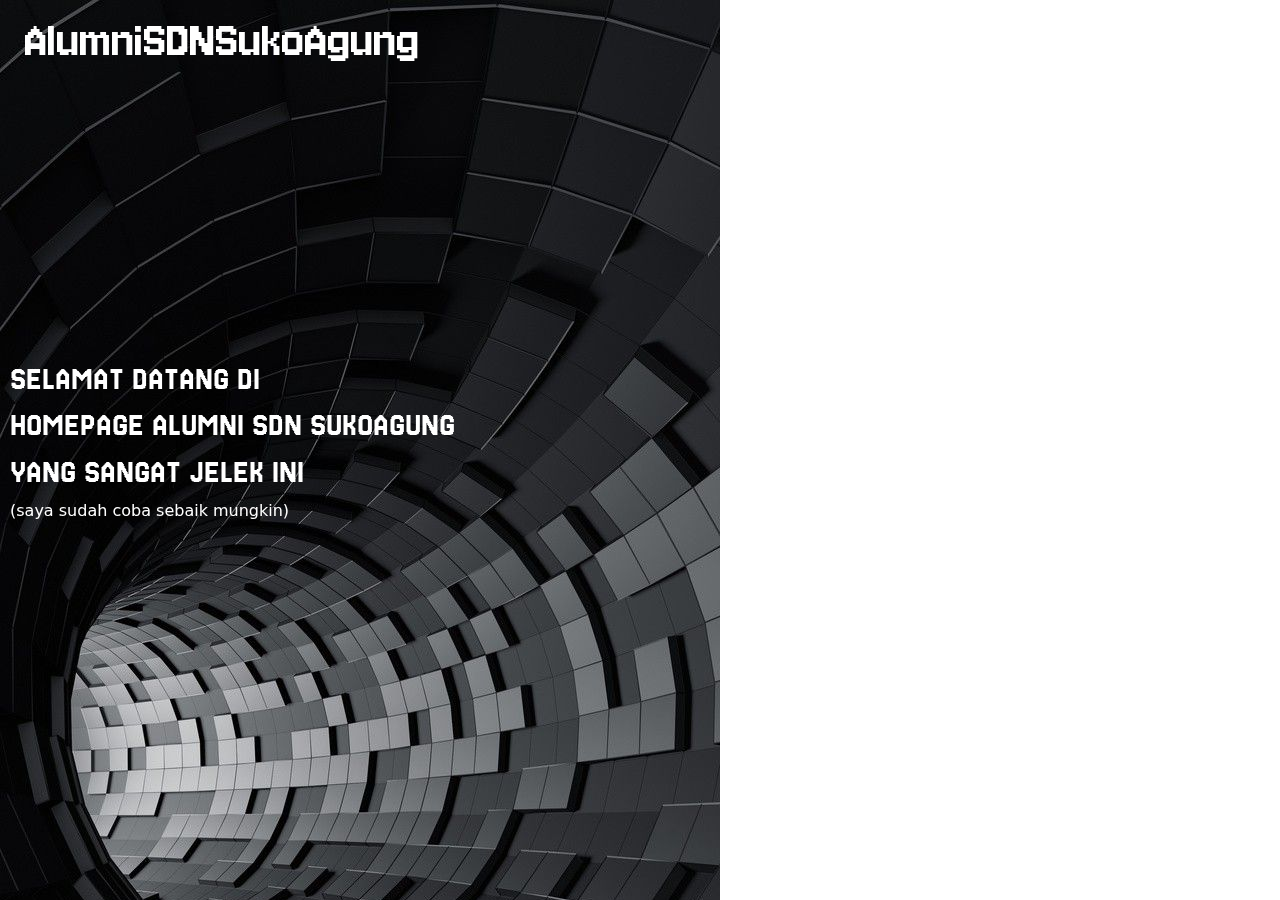
==== beranda.html @ 247068ed "Add files via upload" ====
<!DOCTYPE html>

<html>
    <head>
        <meta http-equiv="content-type" content="text/html; charset=utf-8" />
        <title>Home</title>
      <link href="https://cdn.jsdelivr.net/npm/bootstrap@5.3.3/dist/css/bootstrap.min.css" rel="stylesheet" integrity="sha384-QWTKZyjpPEjISv5WaRU9OFeRpok6YctnYmDr5pNlyT2bRjXh0JMhjY6hW+ALEwIH" crossorigin="anonymous">
      <link rel="preconnect" href="https://fonts.googleapis.com">
      <link rel="preconnect" href="https://fonts.gstatic.com" crossorigin>
      <link href="https://fonts.googleapis.com/css2?family=Jersey+10&family=Jersey+25&display=swap" rel="stylesheet">
      <link rel="stylesheet" href="beranda.css"/>
    </head>
    <body>
      
      <!--side menu-->
      <div class="side-menu" id="sideMenu">
        <div id="closeBtn">
          <svg xmlns="http://www.w3.org/2000/svg" viewBox="0 0 384 512"><!--!Font Awesome Free 6.5.2 by @fontawesome - https://fontawesome.com License - https://fontawesome.com/license/free Copyright 2024 Fonticons, Inc.--><path d="M342.6 150.6c12.5-12.5 12.5-32.8 0-45.3s-32.8-12.5-45.3 0L192 210.7 86.6 105.4c-12.5-12.5-32.8-12.5-45.3 0s-12.5 32.8 0 45.3L146.7 256 41.4 361.4c-12.5 12.5-12.5 32.8 0 45.3s32.8 12.5 45.3 0L192 301.3 297.4 406.6c12.5 12.5 32.8 12.5 45.3 0s12.5-32.8 0-45.3L237.3 256 342.6 150.6z"/></svg>
        </div>
        <div class="dftr-mnu">
              <ul class="navbar-nav">
                <li class="nav-item">
                  <a class="nav-link active" aria-current="page" href="#">Home</a>
                </li>
                <li class="nav-item">
                  <a class="nav-link" href="index.html">Students Profile</a>
                </li>
                <li class="nav-item">
                  <a class="nav-link" href="photo.html">Gallery Photos</a>
                </li>
                <li class="nav-item">
                  <a class="nav-link" href="catatan.html">Catatan</a>
                </li>
              </ul>             
        </div>
      </div>
      <!--side menu end-->
        
        <!--navbar-->
      <div class="nav">
        <a class="navbar-brand ab" href="#">AlumniSDNSukoAgung</a>
        <button class="navbar-toggler btns" type="button" onclick="openMenus()">
          <span>&#9776;</span>
        </button>
      </div>
        <!--navbar end-->
        
      <section class="smbtn">
        <img src="nn.jpeg"/>
        <div>
          <h2>SELAMAT DATANG DI</h2>
          <h2> HOMEPAGE ALUMNI SDN SUKOAGUNG</h2>
          <H2>YANG SANGAT JELEK INI</H2>
          <span>(saya sudah coba sebaik mungkin)</span>
        </div>        
      </section>
      
      
      <script src="script.js"></script>
      <script src="https://cdn.jsdelivr.net/npm/bootstrap@5.3.3/dist/js/bootstrap.bundle.min.js" integrity="sha384-YvpcrYf0tY3lHB60NNkmXc5s9fDVZLESaAA55NDzOxhy9GkcIdslK1eN7N6jIeHz" crossorigin="anonymous"></script>
    </body>
</html>
---- beranda.css ----
@import url('https://fonts.googleapis.com/css2?family=Jersey+10&display=swap');

body{
  color: white;
}

/*navbar*/
svg{
  width: 90px;
}

#closeBtn{
  float: right;
}

.dftr-mnu{
  margin-top: 100px;
  color: black;
}

.side-menu a{
  font-family: "Jersey 25", sans-serif;
  font-weight: 400;
  font-style: normal;
  margin-top: 20px;
  margin-left: 5px;
}

.side-menu{
  transition: width 0.6s ease;
  overflow-y: hidden;
  padding-left: 20px;
  right: 0;
  left: 0;
  z-index: 999;
  height: 100%;
  position: fixed;
  font-size: 3em;
  background-color: #DDDDDD;
}

.nav{
  color: white;
  justify-content: space-between;
}

.btns{
  font-size: 3.8em;
  margin-right: 50px;
}

.ab{
  margin-left: 25px;
  font-size: 3.4em;
  font-family: "Jersey 10", sans-serif;
  font-weight: 400;
  font-style: normal;
}
/*navbar end*/


section > div{
  z-index: -97;
  position: absolute;
  top: 40%;
  left: 10px;
  height: 400px;
}

section h2{
  font-family: "Jersey 25", sans-serif;
  font-weight: 400;
  font-style: normal;
}

section > img{
  z-index: -999;
  position: fixed;
  top: 0;
  max-width: 100%;
}


/* Aturan CSS untuk tablet */
@media (min-width: 769px) and (max-width: 1200px) {
  section > img{
    z-index: -999;
    position: fixed;
    top: 0;
    width: 100%;
  }
  .smbtn {
    padding-top: 150px; /* Menyesuaikan jarak dari atas pada tablet */
  }

  section > div {
    top: 30%; /* Menyesuaikan posisi vertikal div pada tablet */
  }

  section h2 {
    font-size: 4em; /* Meningkatkan ukuran font pada tablet */
  }
}
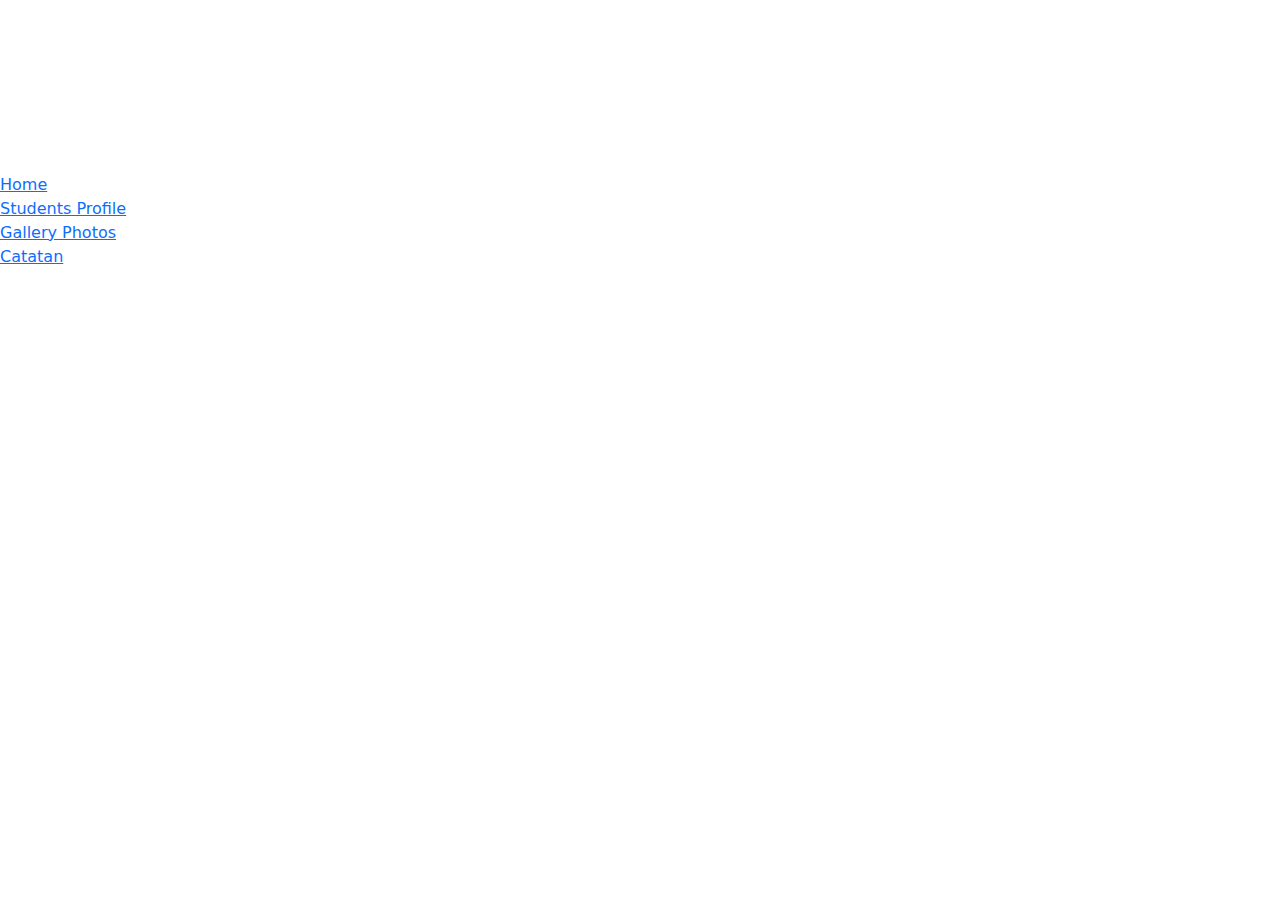
==== commit 6d276cc1: "Update beranda.html" ====
--- a/beranda.html
+++ b/beranda.html
@@ -1,62 +1,72 @@
 <!DOCTYPE html>
 
 <html>
-    <head>
-        <meta http-equiv="content-type" content="text/html; charset=utf-8" />
-        <title>Home</title>
-      <link href="https://cdn.jsdelivr.net/npm/bootstrap@5.3.3/dist/css/bootstrap.min.css" rel="stylesheet" integrity="sha384-QWTKZyjpPEjISv5WaRU9OFeRpok6YctnYmDr5pNlyT2bRjXh0JMhjY6hW+ALEwIH" crossorigin="anonymous">
-      <link rel="preconnect" href="https://fonts.googleapis.com">
-      <link rel="preconnect" href="https://fonts.gstatic.com" crossorigin>
-      <link href="https://fonts.googleapis.com/css2?family=Jersey+10&family=Jersey+25&display=swap" rel="stylesheet">
-      <link rel="stylesheet" href="beranda.css"/>
-    </head>
-    <body>
-      
+  <head>
+    <meta http-equiv="content-type" content="text/html; charset=utf-8" />
+    <title>Home</title>
+    <link href="https://cdn.jsdelivr.net/npm/bootstrap@5.3.3/dist/css/bootstrap.min.css" rel="stylesheet" integrity="sha384-QWTKZyjpPEjISv5WaRU9OFeRpok6YctnYmDr5pNlyT2bRjXh0JMhjY6hW+ALEwIH" crossorigin="anonymous">
+    <link rel="preconnect" href="https://fonts.googleapis.com">
+    <link rel="preconnect" href="https://fonts.gstatic.com" crossorigin>
+    <link href="https://fonts.googleapis.com/css2?family=Jersey+10&family=Jersey+25&display=swap" rel="stylesheet">
+    <link rel="stylesheet" href="beranda.css"/>
+  </head>
+  <body>
+    <div class="mother">
       <!--side menu-->
       <div class="side-menu" id="sideMenu">
         <div id="closeBtn">
-          <svg xmlns="http://www.w3.org/2000/svg" viewBox="0 0 384 512"><!--!Font Awesome Free 6.5.2 by @fontawesome - https://fontawesome.com License - https://fontawesome.com/license/free Copyright 2024 Fonticons, Inc.--><path d="M342.6 150.6c12.5-12.5 12.5-32.8 0-45.3s-32.8-12.5-45.3 0L192 210.7 86.6 105.4c-12.5-12.5-32.8-12.5-45.3 0s-12.5 32.8 0 45.3L146.7 256 41.4 361.4c-12.5 12.5-12.5 32.8 0 45.3s32.8 12.5 45.3 0L192 301.3 297.4 406.6c12.5 12.5 32.8 12.5 45.3 0s12.5-32.8 0-45.3L237.3 256 342.6 150.6z"/></svg>
+          <svg xmlns="http://www.w3.org/2000/svg" viewBox="0 0 384 512">
+            <!--!Font Awesome Free 6.5.2 by @fontawesome - https://fontawesome.com License - https://fontawesome.com/license/free Copyright 2024 Fonticons, Inc.-->
+            <path d="M342.6 150.6c12.5-12.5 12.5-32.8 0-45.3s-32.8-12.5-45.3 0L192 210.7 86.6 105.4c-12.5-12.5-32.8-12.5-45.3 0s-12.5 32.8 0 45.3L146.7 256 41.4 361.4c-12.5 12.5-12.5 32.8 0 45.3s32.8 12.5 45.3 0L192 301.3 297.4 406.6c12.5 12.5 32.8 12.5 45.3 0s12.5-32.8 0-45.3L237.3 256 342.6 150.6z"/>
+          </svg>
         </div>
         <div class="dftr-mnu">
-              <ul class="navbar-nav">
-                <li class="nav-item">
-                  <a class="nav-link active" aria-current="page" href="#">Home</a>
-                </li>
-                <li class="nav-item">
-                  <a class="nav-link" href="index.html">Students Profile</a>
-                </li>
-                <li class="nav-item">
-                  <a class="nav-link" href="photo.html">Gallery Photos</a>
-                </li>
-                <li class="nav-item">
-                  <a class="nav-link" href="catatan.html">Catatan</a>
-                </li>
-              </ul>             
+          <ul class="navbar-nav">
+            <li class="nav-item">
+              <a class="nav-link active" aria-current="page" href="#">Home</a>
+            </li>
+            <li class="nav-item">
+              <a class="nav-link" href="index.html">Students Profile</a>
+            </li>
+            <li class="nav-item">
+              <a class="nav-link" href="photo.html">Gallery Photos</a>
+            </li>
+            <li class="nav-item">
+              <a class="nav-link" href="catatan.html">Catatan</a>
+            </li>
+          </ul>
         </div>
       </div>
       <!--side menu end-->
-        
-        <!--navbar-->
-      <div class="nav">
-        <a class="navbar-brand ab" href="#">AlumniSDNSukoAgung</a>
-        <button class="navbar-toggler btns" type="button" onclick="openMenus()">
-          <span>&#9776;</span>
-        </button>
+
+      <!--navbar-->
+      <div class="navi">
+        <div class="nav">
+          <a class="navbar-brand ab" href="#">AlumniSDNSukoAgung</a>
+        </div>
+        <div class="btns">
+          <button class="navbar-toggler" type="button" onclick="openMenus()">
+            <span>&#9776;</span>
+          </button>
+        </div>
+        <div class="navigation">
+          <li><a href="#">Home</a></li>
+          <li><a href="index.html">Students Profile</a></li>
+          <li><a href="photo.html">Gallery Photos</a></li>
+          <li><a href="catatan.html">Catatan</a></li>
+        </div>
       </div>
-        <!--navbar end-->
-        
+      <!--navbar end-->
+
       <section class="smbtn">
-        <img src="nn.jpeg"/>
-        <div>
-          <h2>SELAMAT DATANG DI</h2>
-          <h2> HOMEPAGE ALUMNI SDN SUKOAGUNG</h2>
-          <H2>YANG SANGAT JELEK INI</H2>
-          <span>(saya sudah coba sebaik mungkin)</span>
-        </div>        
+        <h2>SELAMAT DATANG DI</h2>
+        <h2> HOMEPAGE ALUMNI SDN SUKOAGUNG</h2>
+        <H2>YANG SANGAT JELEK INI</H2>
+        <span>(saya sudah coba sebaik mungkin)</span>
       </section>
-      
-      
-      <script src="script.js"></script>
-      <script src="https://cdn.jsdelivr.net/npm/bootstrap@5.3.3/dist/js/bootstrap.bundle.min.js" integrity="sha384-YvpcrYf0tY3lHB60NNkmXc5s9fDVZLESaAA55NDzOxhy9GkcIdslK1eN7N6jIeHz" crossorigin="anonymous"></script>
-    </body>
-</html>+    </div>
+
+    <script src="script.js"></script>
+    <script src="https://cdn.jsdelivr.net/npm/bootstrap@5.3.3/dist/js/bootstrap.bundle.min.js" integrity="sha384-YvpcrYf0tY3lHB60NNkmXc5s9fDVZLESaAA55NDzOxhy9GkcIdslK1eN7N6jIeHz" crossorigin="anonymous"></script>
+  </body>
+</html>
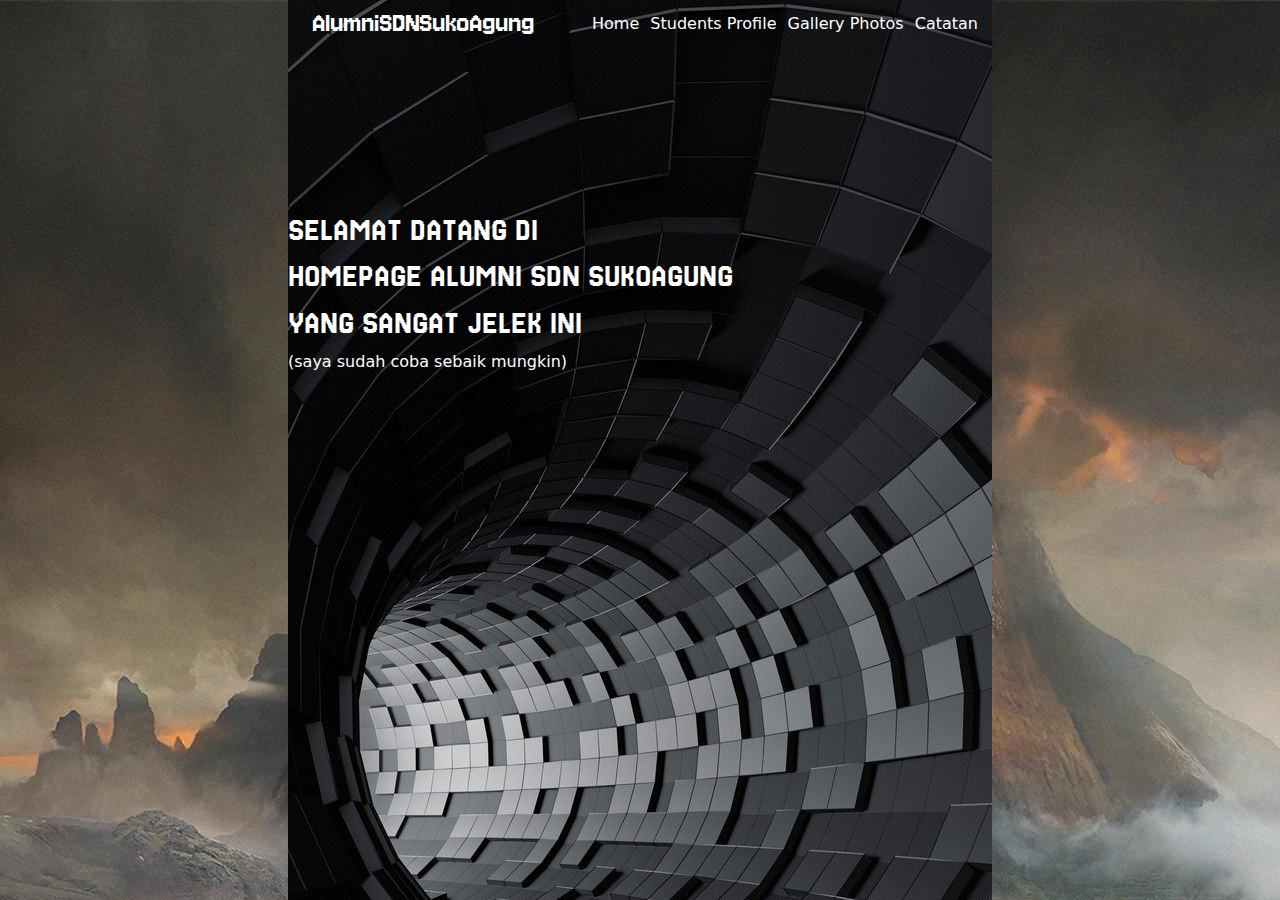
==== commit 7131489a: "Update beranda.html" ====
--- a/beranda.html
+++ b/beranda.html
@@ -3,6 +3,7 @@
 <html>
   <head>
     <meta http-equiv="content-type" content="text/html; charset=utf-8" />
+    <meta name="viewport" content="width=device-width, initial-sacle=1.0">
     <title>Home</title>
     <link href="https://cdn.jsdelivr.net/npm/bootstrap@5.3.3/dist/css/bootstrap.min.css" rel="stylesheet" integrity="sha384-QWTKZyjpPEjISv5WaRU9OFeRpok6YctnYmDr5pNlyT2bRjXh0JMhjY6hW+ALEwIH" crossorigin="anonymous">
     <link rel="preconnect" href="https://fonts.googleapis.com">
--- a/beranda.css
+++ b/beranda.css
@@ -1,57 +1,99 @@
 @import url('https://fonts.googleapis.com/css2?family=Jersey+10&display=swap');
 
-body{
+body {
   color: white;
+  height: 100vh;
+  background-image: url("OIP.jpg");
+}
+
+.mother {
+  width: 55%;
+  height: 100vh;
+  margin: auto;
+  background-image: url(nn.jpeg);
 }
 
 /*navbar*/
-svg{
+svg {
   width: 90px;
 }
 
-#closeBtn{
+#closeBtn {
   float: right;
 }
 
-.dftr-mnu{
+.dftr-mnu {
   margin-top: 100px;
   color: black;
 }
 
-.side-menu a{
+.side-menu a {
   font-family: "Jersey 25", sans-serif;
-  font-weight: 400;
+  font-weight: 300;
   font-style: normal;
   margin-top: 20px;
   margin-left: 5px;
 }
 
-.side-menu{
-  transition: width 0.6s ease;
+.side-menu {
+  display: none;
+  /* transition: width 0.6s ease;
   overflow-y: hidden;
   padding-left: 20px;
-  right: 0;
-  left: 0;
   z-index: 999;
   height: 100%;
   position: fixed;
-  font-size: 3em;
-  background-color: #DDDDDD;
+  font-size: 1.7em;
+  background-color: #DDDDDD; */
 }
 
-.nav{
-  color: white;
+.navi {
+  width: 100%;
+  display: flex;
+  align-items: center;
   justify-content: space-between;
 }
 
-.btns{
-  font-size: 3.8em;
-  margin-right: 50px;
+.nav {
+  color: white;
+  width: fit-content;
 }
 
-.ab{
+.navigation {
+  margin-right: 8px;
+}
+
+.navigation li a {
+  font-size: 1em;
+  font-weight: 200;
+  text-decoration: none;
+  color: white;
+}
+
+.navigation li {
+  padding-right: 6px;
+  line-height: 3rem;
+  display: inline-block;
+  list-style: none;
+}
+
+.navigation li a:hover {
+  background-color: white;
+  color: black;
+  transition: .2s ease-in;
+  border-radius: 5px;
+}
+
+.btns {
+  line-height: 3rem;
+  display: none;
+  /* font-size: 1.6em;
+  margin-right: 50px; */
+}
+
+.ab {
   margin-left: 25px;
-  font-size: 3.4em;
+  font-size: 1.9em;
   font-family: "Jersey 10", sans-serif;
   font-weight: 400;
   font-style: normal;
@@ -59,45 +101,52 @@
 /*navbar end*/
 
 
-section > div{
-  z-index: -97;
-  position: absolute;
-  top: 40%;
-  left: 10px;
-  height: 400px;
-}
-
-section h2{
+section h2 {
   font-family: "Jersey 25", sans-serif;
   font-weight: 400;
   font-style: normal;
 }
 
-section > img{
-  z-index: -999;
-  position: fixed;
-  top: 0;
-  max-width: 100%;
+.smbtn {
+  transform: translate(0, 100%);
 }
 
 
-/* Aturan CSS untuk tablet */
-@media (min-width: 769px) and (max-width: 1200px) {
-  section > img{
-    z-index: -999;
-    position: fixed;
-    top: 0;
-    width: 100%;
-  }
+@media (max-width: 767px) {
+  
   .smbtn {
-    padding-top: 150px; /* Menyesuaikan jarak dari atas pada tablet */
+    transform: translate(0, 50%);
   }
 
-  section > div {
-    top: 30%; /* Menyesuaikan posisi vertikal div pada tablet */
+  .mother {
+    width: 100%;
+    margin: 0;
   }
 
   section h2 {
-    font-size: 4em; /* Meningkatkan ukuran font pada tablet */
+    font-size: 2.5em; 
   }
-}+
+  .navigation {
+    display: none;
+  }
+
+  .side-menu {
+    display: block;
+    transition: width 0.6s ease;
+    overflow-y: hidden;
+    padding-left: 20px;
+    z-index: 999;
+    height: 100%;
+    position: fixed;
+    font-size: 1.3em;
+    font-weight: 100;
+    background-color: #DDDDDD;
+  }
+
+  .btns {
+    display: block;
+    font-size: 1.6em;
+    margin-right: 50px;
+  }
+}
